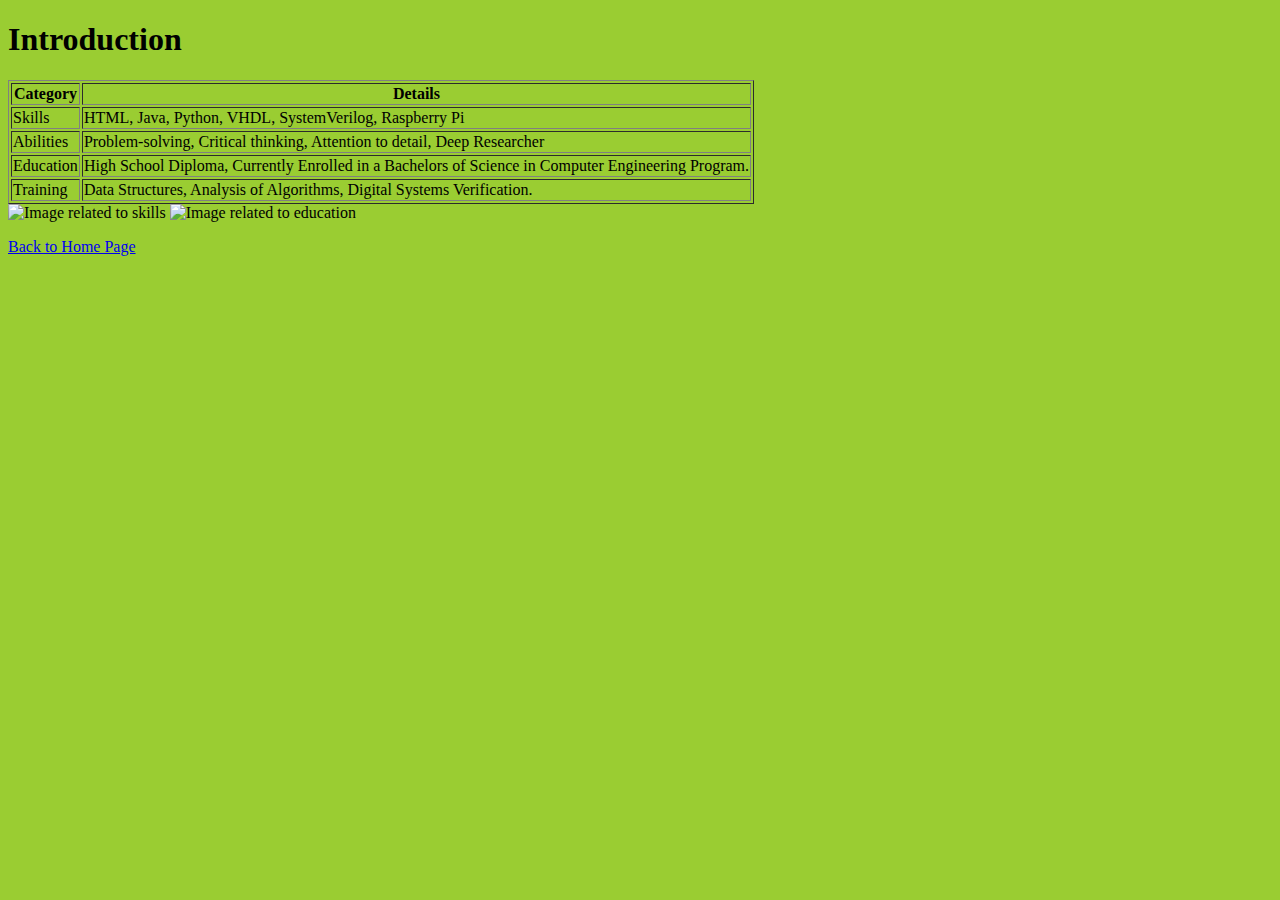
==== introduction.html @ 5ec1384e "Add files via upload" ====
<!DOCTYPE html>
<html>
<head>
    <title>Introduction</title>
    <style>
        body {
            background-color: yellowgreen;
        }
        .resized-image {
            width: 500px;
            height: 300px;
        }
    </style>
</head>
<body>
    <h1>Introduction</h1>
    <table border="1">
        <tr>
            <th>Category</th>
            <th>Details</th>
        </tr>
        <tr>
            <td>Skills</td>
            <td>HTML, Java, Python, VHDL, SystemVerilog, Raspberry Pi</td>
        </tr>
        <tr>
            <td>Abilities</td>
            <td>Problem-solving, Critical thinking, Attention to detail, Deep Researcher</td>
        </tr>
        <tr>
            <td>Education</td>
            <td>High School Diploma, Currently Enrolled in a Bachelors of Science in Computer Engineering Program.</td>
        </tr>
        <tr>
            <td>Training</td>
            <td>Data Structures, Analysis of Algorithms, Digital Systems Verification.</td>
        </tr>
    </table>
    <img src="img/img2.jpg" alt="Image related to skills" class="resized-image">
    <img src="img/img3.jpg" alt="Image related to education" class="resized-image">
    <p><a href="index.html">Back to Home Page</a></p>
</body>
</html>
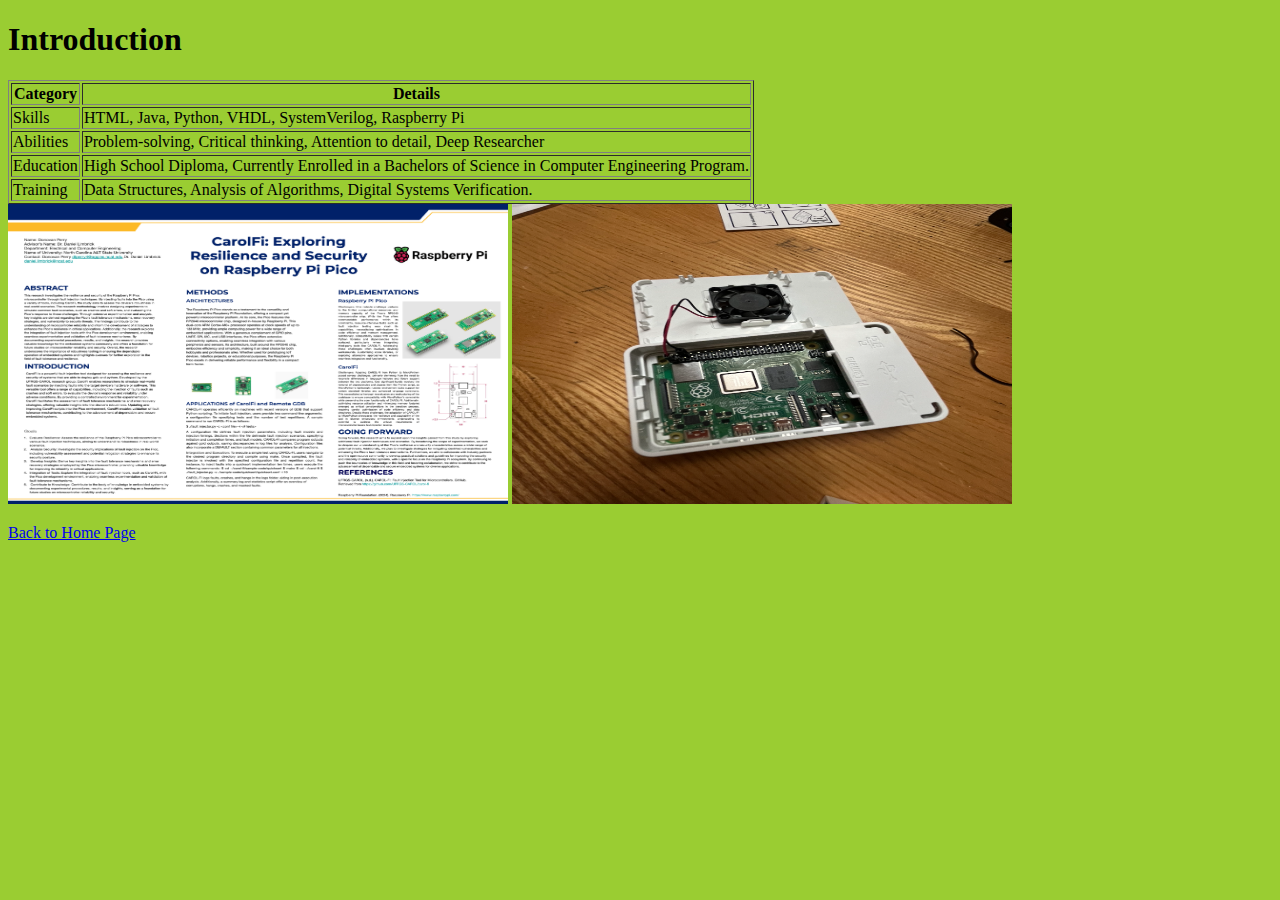
==== commit 66ba98a1: "Update introduction.html" ====
--- a/introduction.html
+++ b/introduction.html
@@ -36,8 +36,8 @@
             <td>Data Structures, Analysis of Algorithms, Digital Systems Verification.</td>
         </tr>
     </table>
-    <img src="img/img2.jpg" alt="Image related to skills" class="resized-image">
-    <img src="img/img3.jpg" alt="Image related to education" class="resized-image">
+    <img src="img2.jpg" alt="Image related to skills" class="resized-image">
+    <img src="img3.jpg" alt="Image related to education" class="resized-image">
     <p><a href="index.html">Back to Home Page</a></p>
 </body>
 </html>
